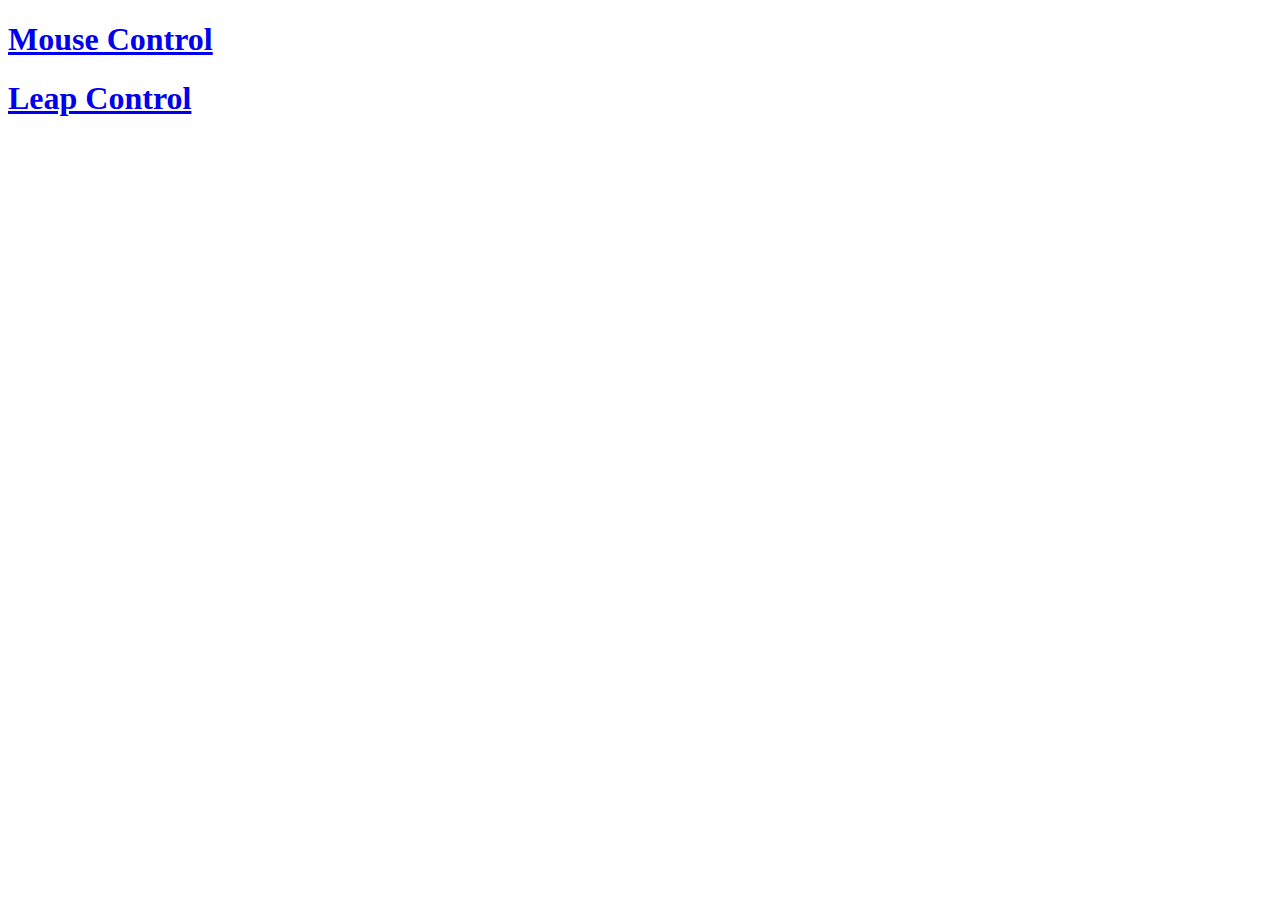
==== doge/index.html @ 22feaeba "changed directories" ====
<!DOCTYPE html>
<html>
<head>
	<title>Space Shooter Prototyp</title>
</head>
<body>

<h1><a href="mouse/index.html">Mouse Control</a></h1>
<h1><a href="leap/index.html">Leap Control</a></h1>

</body>
</html>
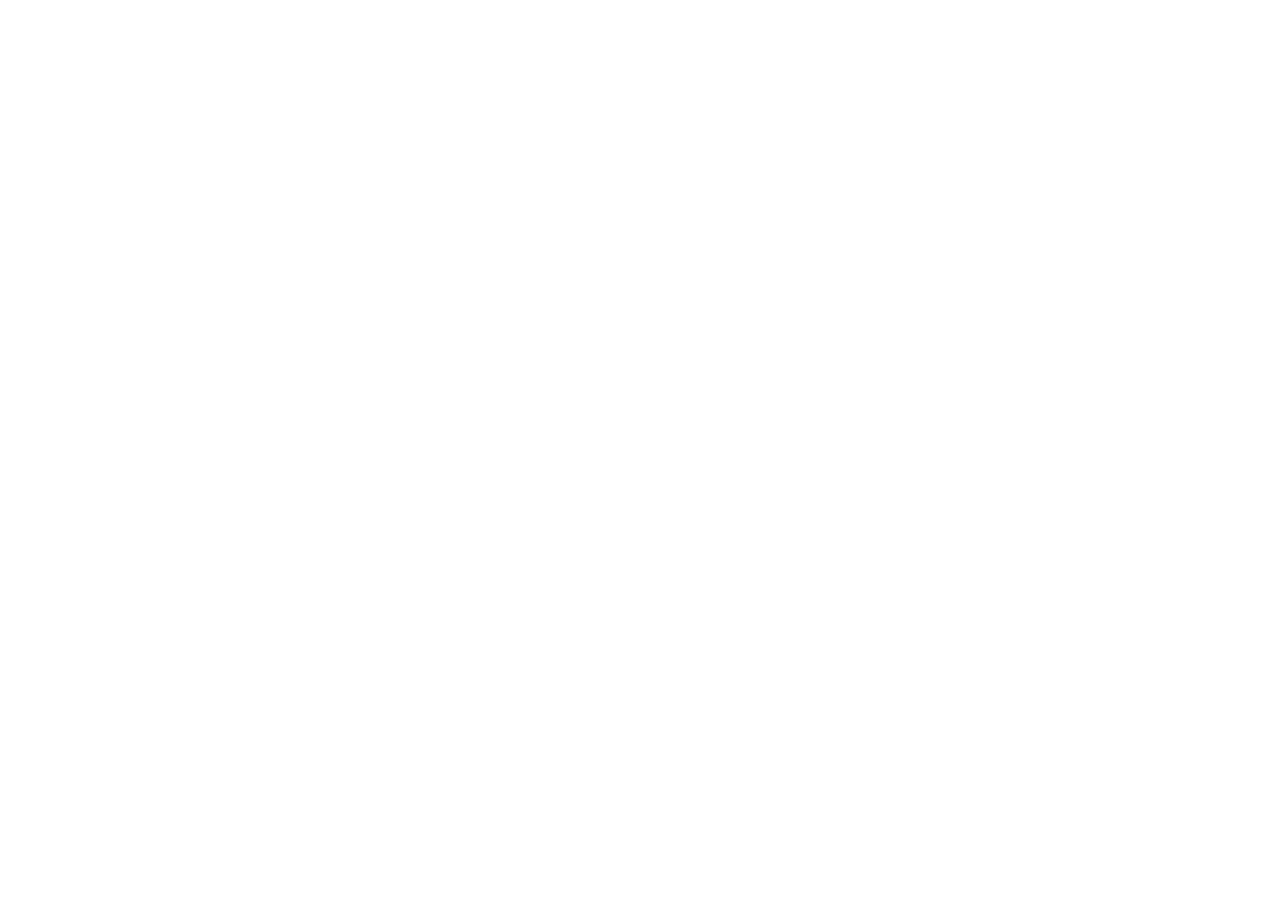
==== commit ff8c81d6: "changed directory" ====
--- a/doge/index.html
+++ b/doge/index.html
@@ -2,11 +2,13 @@
 <html>
 <head>
 	<title>Space Shooter Prototyp</title>
+	<script src="plugins/kiwi.js"></script>
+	<script src="plugins/doge.js"></script>
+	<script src="http://js.leapmotion.com/leap-0.4.1.min.js"></script>
+	<!--<script src="//js.leapmotion.com/leap-0.6.0.js"></script>-->
+	<script src="plugins/LEAPController-0.1.4.js"></script>
 </head>
 <body>
 
-<h1><a href="mouse/index.html">Mouse Control</a></h1>
-<h1><a href="leap/index.html">Leap Control</a></h1>
-
 </body>
 </html>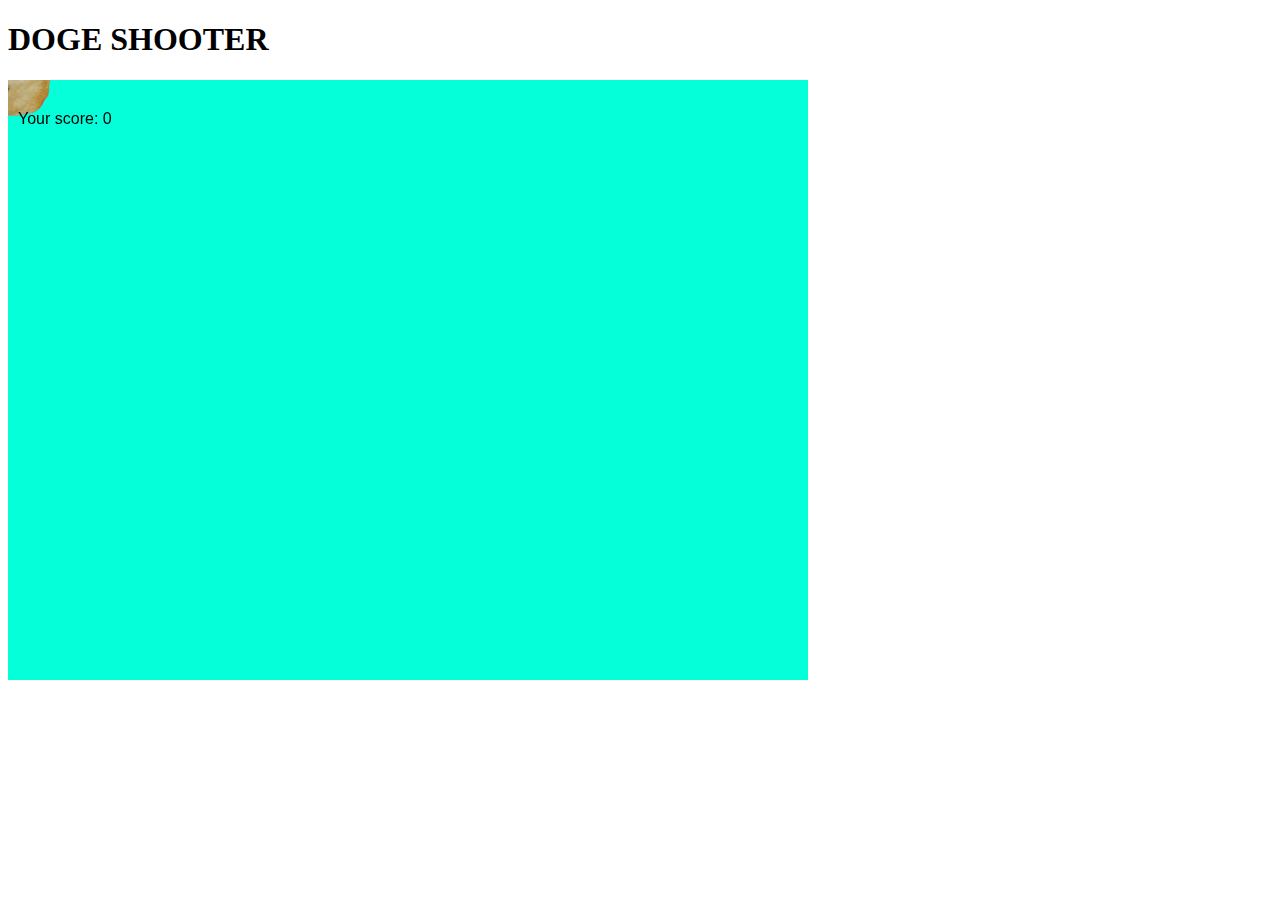
==== commit f7d3e487: "added states" ====
--- a/doge/index.html
+++ b/doge/index.html
@@ -1,14 +1,18 @@
 <!DOCTYPE html>
 <html>
-<head>
-	<title>Space Shooter Prototyp</title>
-	<script src="plugins/kiwi.js"></script>
-	<script src="plugins/doge.js"></script>
-	<script src="http://js.leapmotion.com/leap-0.4.1.min.js"></script>
-	<!--<script src="//js.leapmotion.com/leap-0.6.0.js"></script>-->
-	<script src="plugins/LEAPController-0.1.4.js"></script>
-</head>
-<body>
+	<head>
+		<title>DOGE SHOOTER</title>
+		<script src="http://js.leapmotion.com/leap-0.4.1.min.js"></script>
+		<script src="plugins/LEAPController-0.1.4.js"></script>
+		<script src="plugins/kiwi.js"></script>
+		<script src="states/loadingState.js"></script>
+		<script src="states/gameOverState.js"></script>
+		<script src="states/pauseState"></script>
+		<script src="states/gameState.js"></script>
+		<script src="states/switchState.js"></script>
+	</head>
+	<body>
+		<h1>DOGE SHOOTER</h1>
 
-</body>
+	</body>
 </html>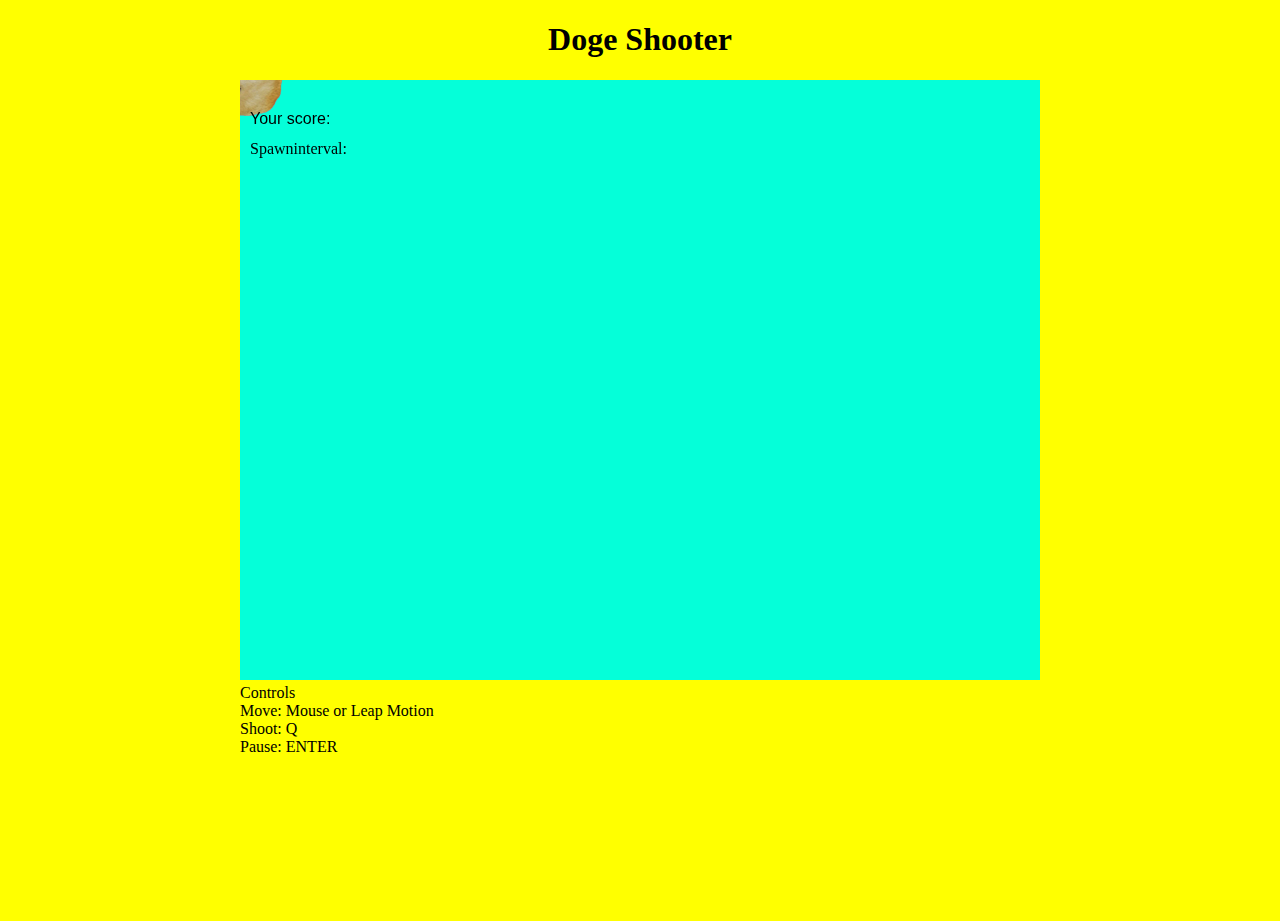
==== commit d3fb99ae: "edited index" ====
--- a/doge/index.html
+++ b/doge/index.html
@@ -1,18 +1,23 @@
 <!DOCTYPE html>
 <html>
 	<head>
-		<title>DOGE SHOOTER</title>
-		<script src="http://js.leapmotion.com/leap-0.4.1.min.js"></script>
-		<script src="plugins/LEAPController-0.1.4.js"></script>
-		<script src="plugins/kiwi.js"></script>
-		<script src="states/loadingState.js"></script>
-		<script src="states/gameOverState.js"></script>
-		<script src="states/pauseState"></script>
-		<script src="states/gameState.js"></script>
-		<script src="states/switchState.js"></script>
+		<title>Doge Shooter</title>
+		<link rel="stylesheet" type="text/css" href="style.css">
 	</head>
 	<body>
-		<h1>DOGE SHOOTER</h1>
+		<div id="title">
+			<h1>Doge Shooter</h1>
+		</div>
+		
+		<div id="game">
+			<iframe height="600px" width="800px" src="game.html" seamless="seamless" scrolling="no" frameborder="no"></iframe>
+		</div>
 
+		<div id="info">
+			Controls </br >
+			Move: Mouse or Leap Motion </br >
+			Shoot: Q </br >
+			Pause: ENTER </br >
+		</div>
 	</body>
 </html>--- a/doge/style.css
+++ b/doge/style.css
@@ -0,0 +1,39 @@
+html {
+	margin: 0;
+	padding: 0;
+	height: 100%;
+	min-height: 100%;
+	width: 100%;
+	min-width: 100%;
+}
+
+body {
+	margin: 0;
+	padding: 0;
+	height: 100%;
+	min-height: 100%;
+	font-size: 100%;
+	background-color: yellow;
+}
+
+#title {
+	text-align: center;
+	width: 800px;
+	margin-left: auto;
+	margin-right: auto;
+}
+
+#game {
+	width: 800px;
+	margin-right: auto;
+	margin-left: auto;
+
+}
+
+#info {
+	text-align: left;
+	width: 800px;
+	margin-left: auto;
+	margin-right: auto;
+
+}
